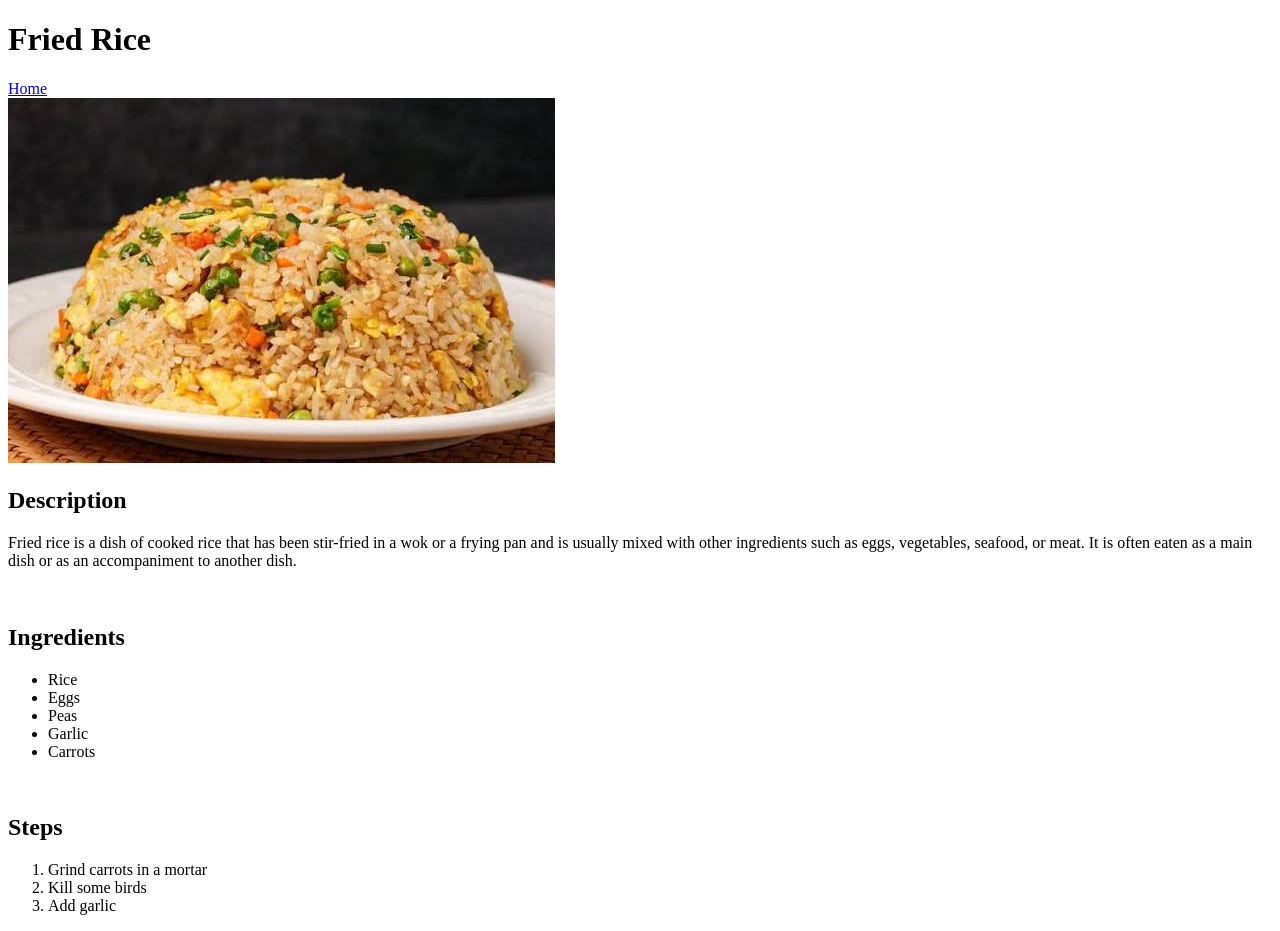
==== recipes/fried-rice.html @ 589b3a8c "Add a fried rice recipe to the index Following the instructions given in the Odin project, a recipe " ====
<!DOCTYPE html>
<html lang="en">
<head>
    <meta charset="UTF-8">
    <meta name="viewport" content="width=device-width, initial-scale=1.0">
    <title>Fried Rice | Recipes</title>
</head>
<body>
    <h1>Fried Rice</h1>
    <a href="../index.html">Home</a>
    <br>
    <img src="../recipe-images/fried-rice.jpeg" alt="Fried Rice image">
    <br>
    
    <h2>Description</h2>
    <p>Fried rice is a dish of cooked rice that has been stir-fried in a wok or a frying pan and is usually mixed with other ingredients such as eggs, vegetables, seafood, or meat. It is often eaten as a main dish or as an accompaniment to another dish.</p>
    <br>

    <h2>Ingredients</h2>
    <ul>
        <li>Rice</li>
        <li>Eggs</li>
        <li>Peas</li>
        <li>Garlic</li>
        <li>Carrots</li>
    </ul>
    <br>

    <h2>Steps</h2>
    <ol>
        <li>Grind carrots in a mortar</li>
        <li>Kill some birds</li>
        <li>Add garlic</li>
    </ol>
</body>
</html>
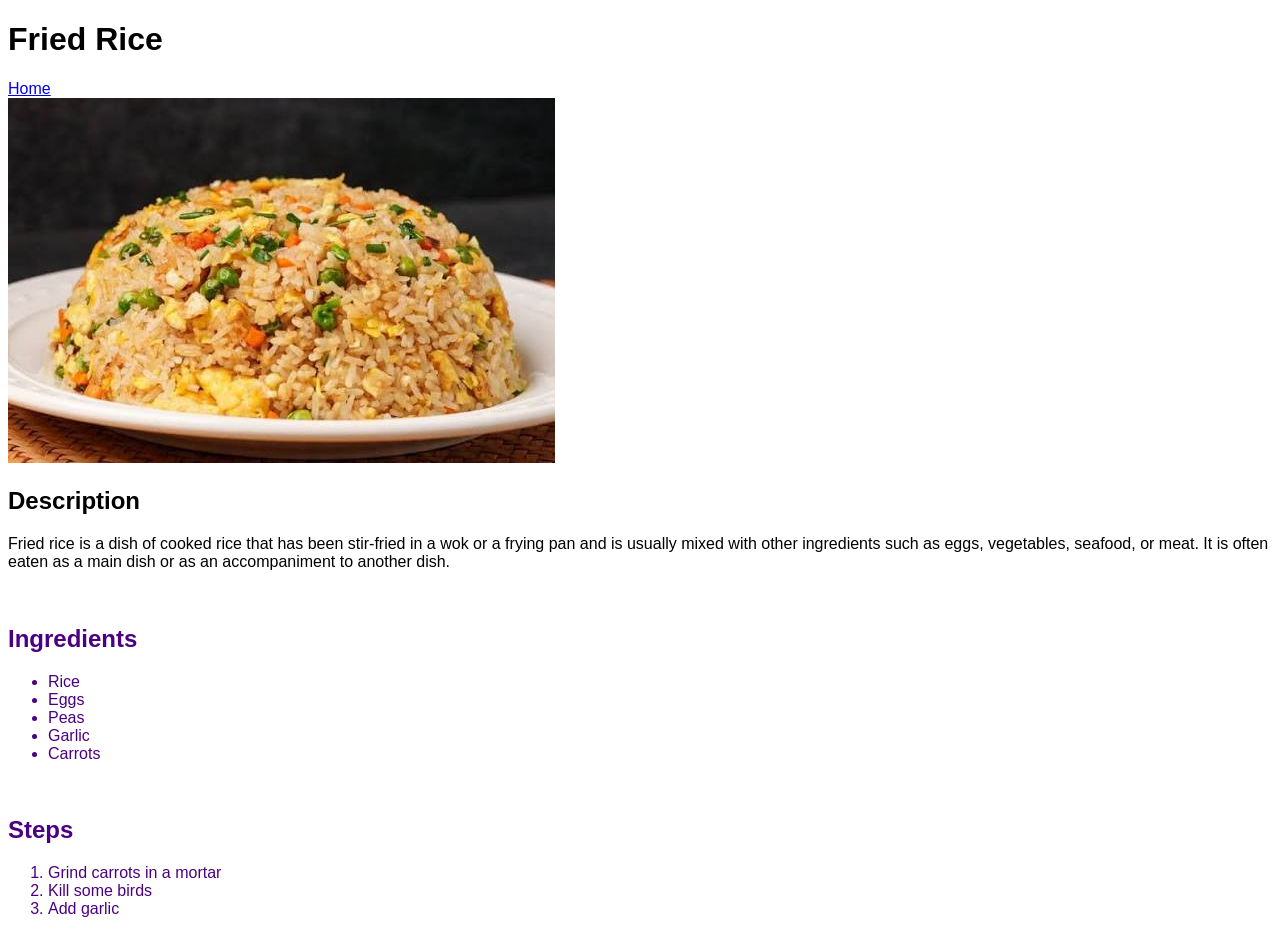
==== commit 4ef16f4b: "Change css styling for fried rice" ====
--- a/recipes/fried-rice.html
+++ b/recipes/fried-rice.html
@@ -4,6 +4,7 @@
     <meta charset="UTF-8">
     <meta name="viewport" content="width=device-width, initial-scale=1.0">
     <title>Fried Rice | Recipes</title>
+    <link rel="stylesheet" href="../recipes-css/fried-rice-style.css">
 </head>
 <body>
     <h1>Fried Rice</h1>
@@ -16,8 +17,8 @@
     <p>Fried rice is a dish of cooked rice that has been stir-fried in a wok or a frying pan and is usually mixed with other ingredients such as eggs, vegetables, seafood, or meat. It is often eaten as a main dish or as an accompaniment to another dish.</p>
     <br>
 
-    <h2>Ingredients</h2>
-    <ul>
+    <h2 class="ingredients">Ingredients</h2>
+    <ul class="ingredients">
         <li>Rice</li>
         <li>Eggs</li>
         <li>Peas</li>
@@ -26,8 +27,8 @@
     </ul>
     <br>
 
-    <h2>Steps</h2>
-    <ol>
+    <h2 class="steps">Steps</h2>
+    <ol class="steps">
         <li>Grind carrots in a mortar</li>
         <li>Kill some birds</li>
         <li>Add garlic</li>
--- a/recipes-css/fried-rice-style.css
+++ b/recipes-css/fried-rice-style.css
@@ -0,0 +1,8 @@
+*{
+    font-family: 'Gill Sans', 'Gill Sans MT', Calibri, 'Trebuchet MS', sans-serif
+}
+
+.steps, 
+.ingredients{
+    color:indigo
+}
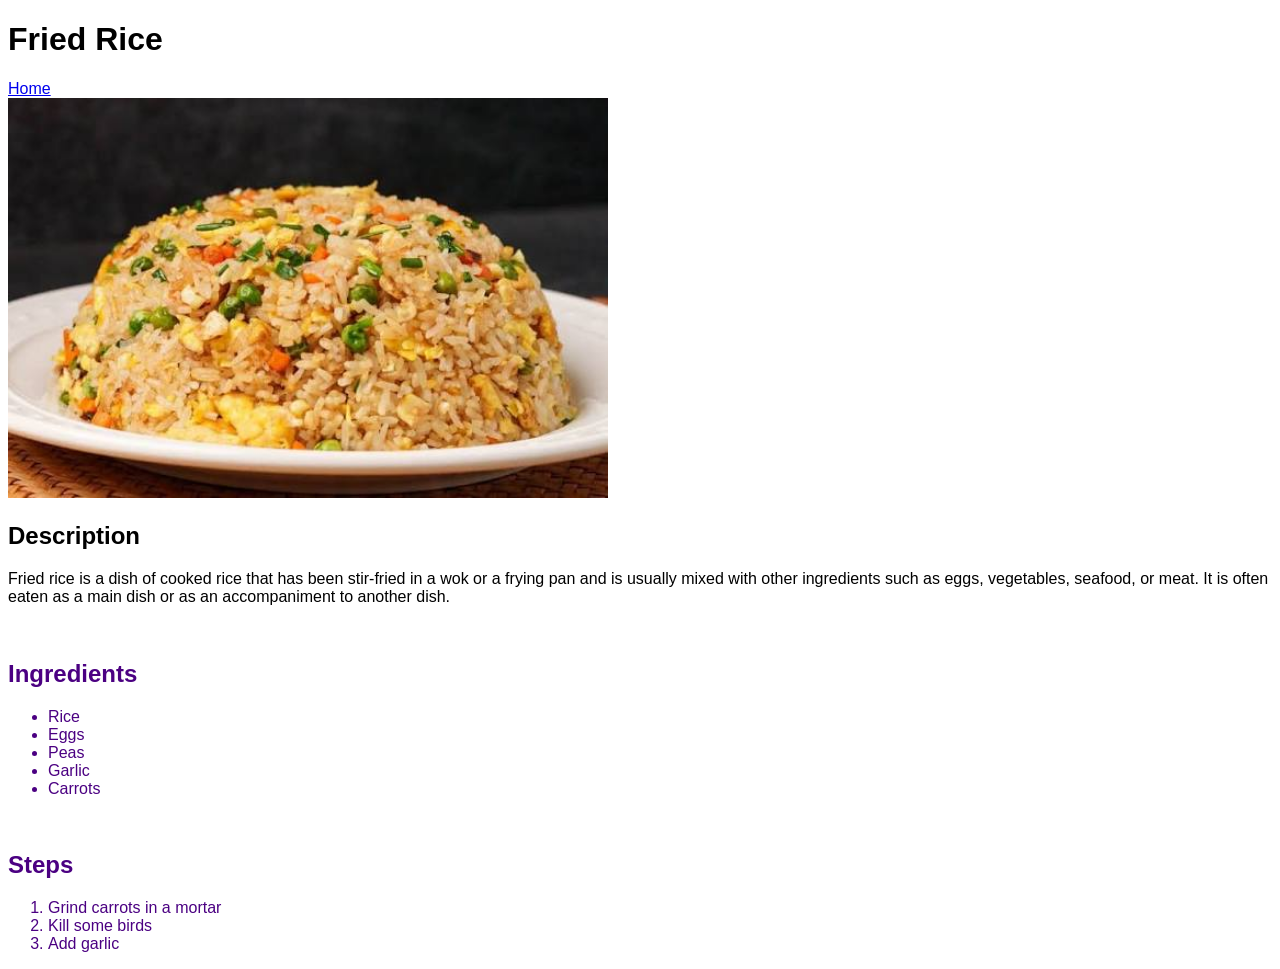
==== commit 7c9b442d: "Specify image dimensions for fried rice" ====
--- a/recipes/fried-rice.html
+++ b/recipes/fried-rice.html
@@ -10,7 +10,7 @@
     <h1>Fried Rice</h1>
     <a href="../index.html">Home</a>
     <br>
-    <img src="../recipe-images/fried-rice.jpeg" alt="Fried Rice image">
+    <img src="../recipe-images/fried-rice.jpeg" alt="Fried Rice image" height="400" width="600">
     <br>
     
     <h2>Description</h2>
